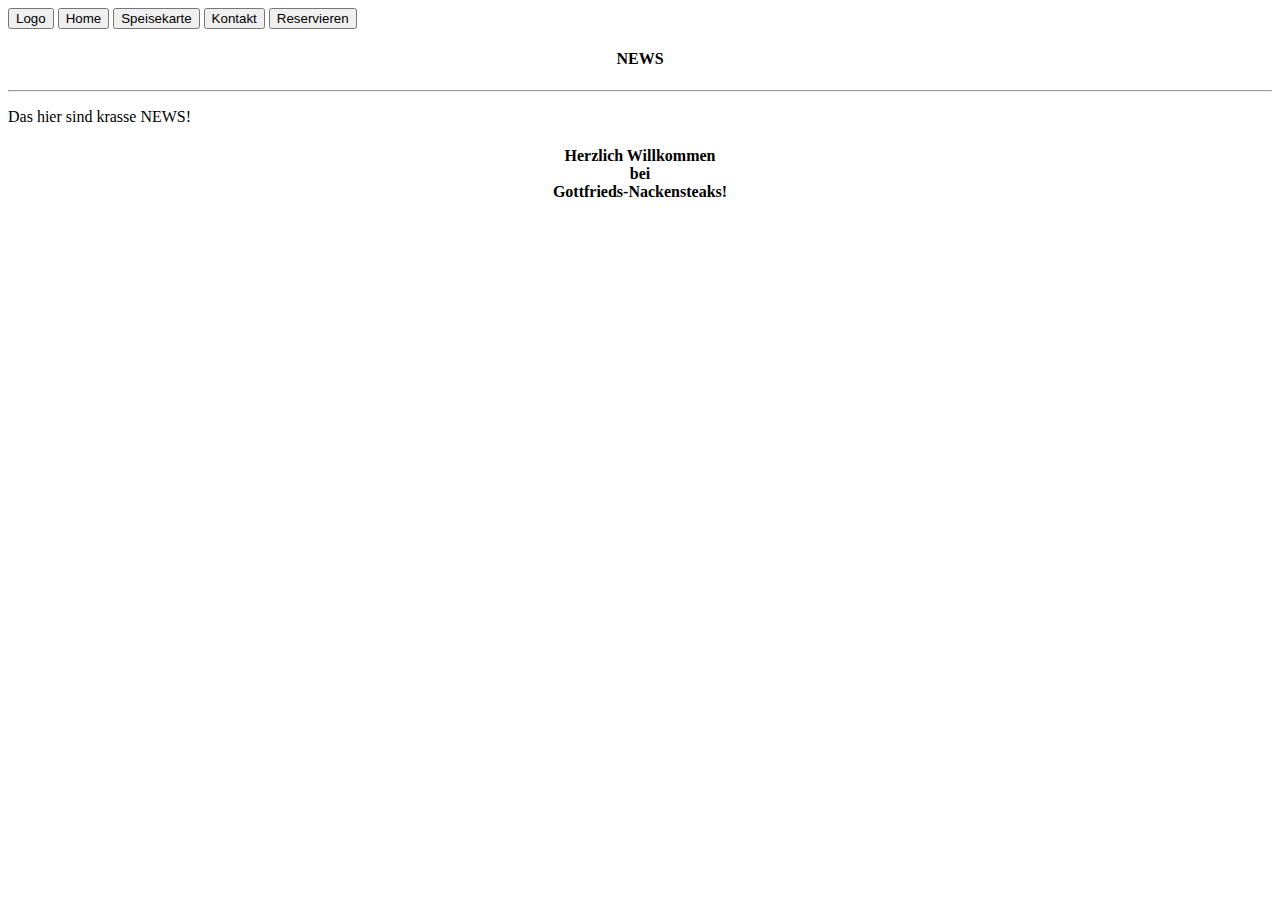
==== index.html @ 55f1ca0d "Create index.html" ====
<!DOCTYPE html>
<html>
<head>
    <title>Gottfrieds Nackensteaks</title>
    <link href="https://cdn.jsdelivr.net/npm/bootstrap@5.1.3/dist/css/bootstrap.min.css" rel="stylesheet" integrity="sha384-1BmE4kWBq78iYhFldvKuhfTAU6auU8tT94WrHftjDbrCEXSU1oBoqyl2QvZ6jIW3" crossorigin="anonymous">
</head>
<body>
    
    <div class="container">
        <div class="row justify-content-center align-items-center mt-3" id="header">
            <div class="btn-group">
                <button type="button" class="btn btn-light p-4 m-1 border border-3">Logo</button>
                <button type="button" class="btn btn-light p-4 m-1 border border-3">Home</button>
                <button type="button" class="btn btn-light p-4 m-1 border border-3">Speisekarte</button>
                <button type="button" class="btn btn-light p-4 m-1 border border-3">Kontakt</button>
                <button type="button" class="btn btn-light p-4 m-1 border border-3">Reservieren</button>
            </div>
        </div>
        <div class="row mt-3 mr-3 " style="height: 80vh;" id="content">
            <div class="col-2 border border-3">
                <div class="mt-3" style="text-align: center;">
                    <h4>NEWS</h4>
                </div>
                <hr>
                <p>
                    Das hier sind krasse NEWS!
                </p>
            </div>
            

            <div class="col-9 mt-3">
                <div class="align-bottom">
                    <h4 style="text-align: center;">
                        Herzlich Willkommen <br>
                        bei <br>
                        Gottfrieds-Nackensteaks!
                    </h4>
                </div>
                
            </div>
        </div>
    </div>

    <script src="https://cdn.jsdelivr.net/npm/@popperjs/core@2.10.2/dist/umd/popper.min.js" integrity="sha384-7+zCNj/IqJ95wo16oMtfsKbZ9ccEh31eOz1HGyDuCQ6wgnyJNSYdrPa03rtR1zdB" crossorigin="anonymous"></script>
    <script src="https://cdn.jsdelivr.net/npm/bootstrap@5.1.3/dist/js/bootstrap.min.js" integrity="sha384-QJHtvGhmr9XOIpI6YVutG+2QOK9T+ZnN4kzFN1RtK3zEFEIsxhlmWl5/YESvpZ13" crossorigin="anonymous"></script>
</body>
</html>
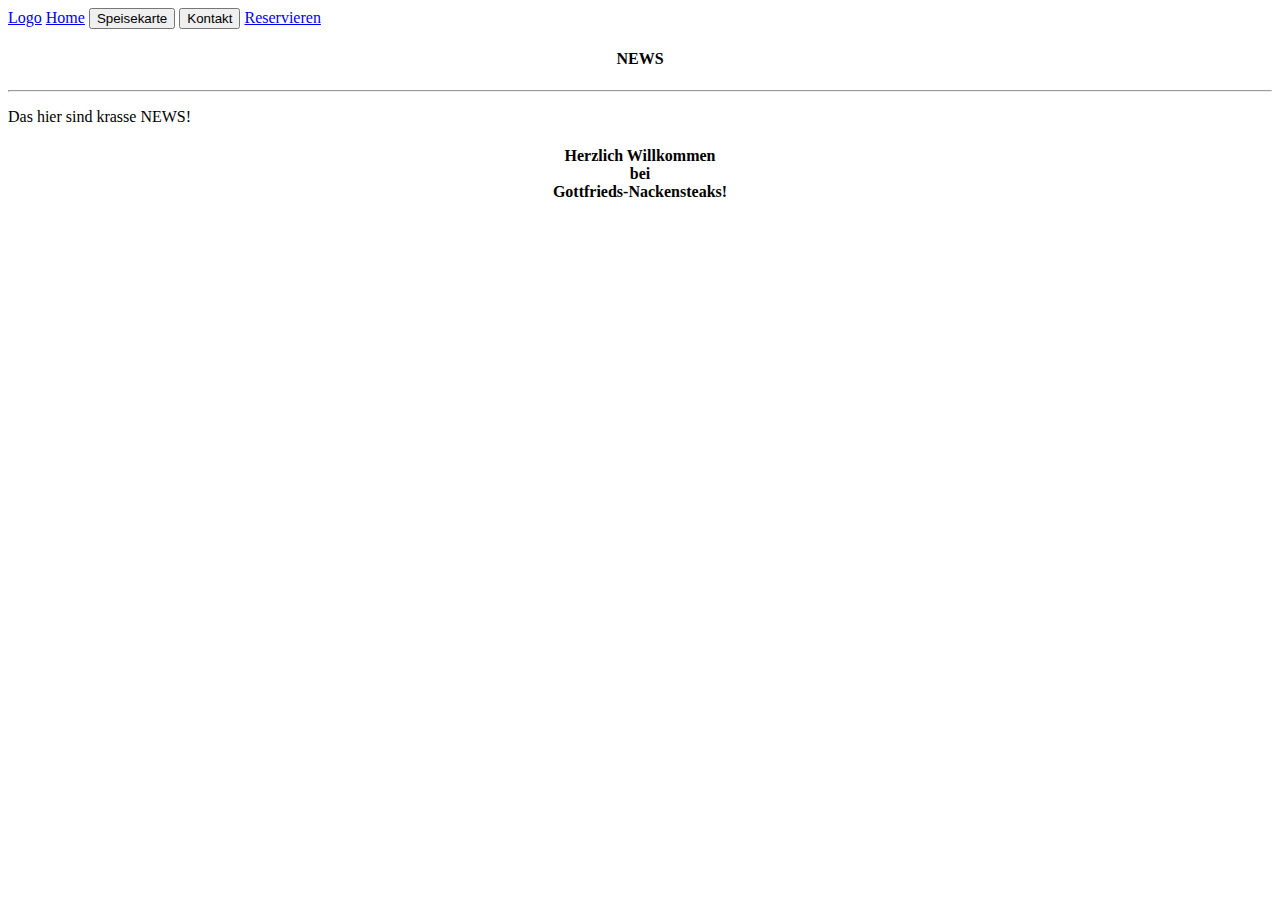
==== commit 6fa14a6f: "Personenzahl und Datum fertig" ====
--- a/index.html
+++ b/index.html
@@ -9,11 +9,11 @@
     <div class="container">
         <div class="row justify-content-center align-items-center mt-3" id="header">
             <div class="btn-group">
-                <button type="button" class="btn btn-light p-4 m-1 border border-3">Logo</button>
-                <button type="button" class="btn btn-light p-4 m-1 border border-3">Home</button>
+                <a href="./index.html" type="button" class="btn btn-light p-4 m-1 border border-3">Logo</a>
+                <a href="index.html" type="button" class="btn btn-light p-4 m-1 border border-3 bg-success">Home</a>
                 <button type="button" class="btn btn-light p-4 m-1 border border-3">Speisekarte</button>
                 <button type="button" class="btn btn-light p-4 m-1 border border-3">Kontakt</button>
-                <button type="button" class="btn btn-light p-4 m-1 border border-3">Reservieren</button>
+                <a href="./reserve-start.html" type="button" class="btn btn-light p-4 m-1 border border-3">Reservieren</a>
             </div>
         </div>
         <div class="row mt-3 mr-3 " style="height: 80vh;" id="content">
@@ -28,14 +28,12 @@
             </div>
             
 
-            <div class="col-9 mt-3">
-                <div class="align-bottom">
-                    <h4 style="text-align: center;">
+            <div class="col-9 mt-3 offset-1">
+                    <h4 class="mt-5" style="text-align: center;">
                         Herzlich Willkommen <br>
                         bei <br>
                         Gottfrieds-Nackensteaks!
                     </h4>
-                </div>
                 
             </div>
         </div>
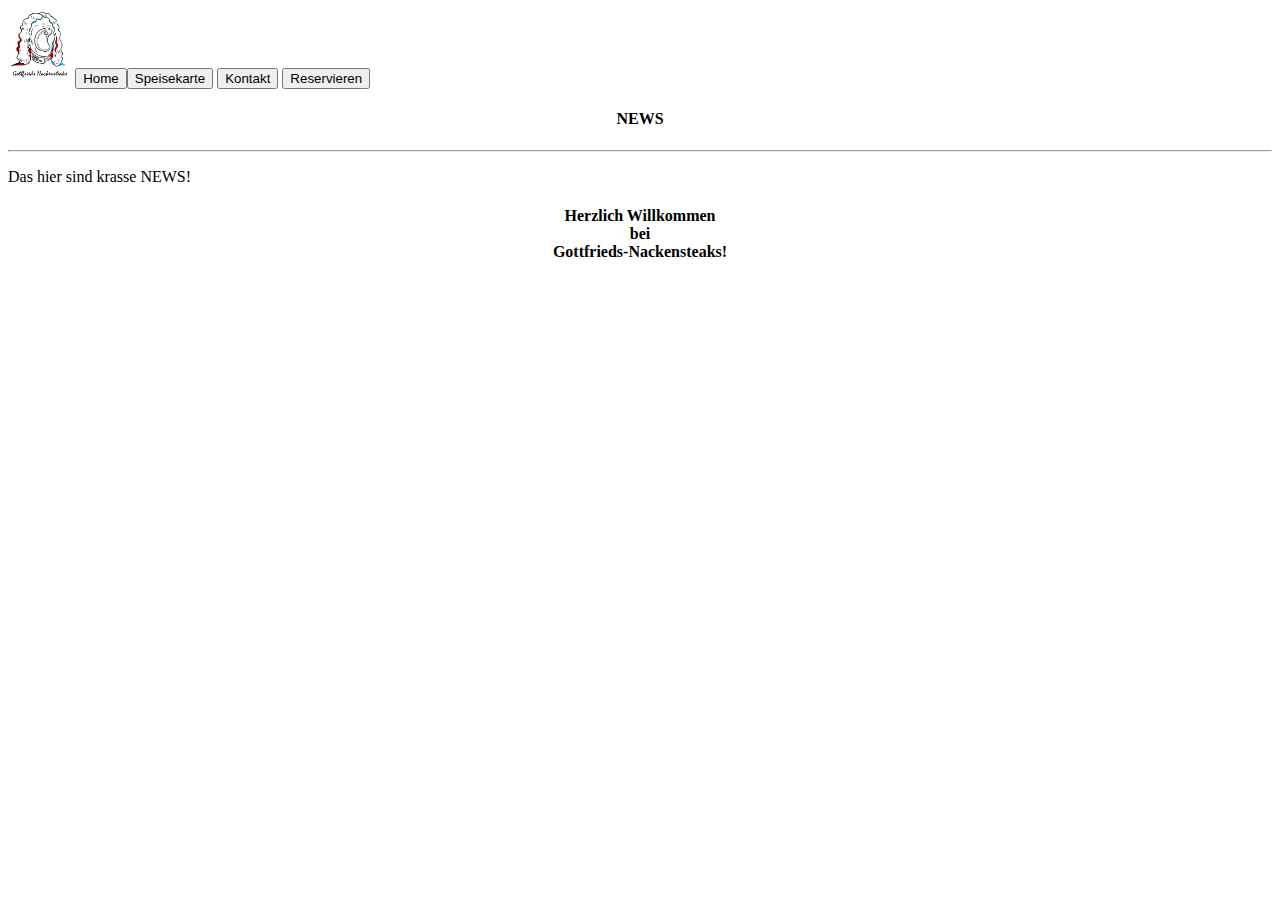
==== commit bfba1ff7: "Merge branch 'main' of https://github.com/Meigo99/Gottfrieds-Nackensteaks into main hi" ====
--- a/index.html
+++ b/index.html
@@ -3,17 +3,18 @@
 <head>
     <title>Gottfrieds Nackensteaks</title>
     <link href="https://cdn.jsdelivr.net/npm/bootstrap@5.1.3/dist/css/bootstrap.min.css" rel="stylesheet" integrity="sha384-1BmE4kWBq78iYhFldvKuhfTAU6auU8tT94WrHftjDbrCEXSU1oBoqyl2QvZ6jIW3" crossorigin="anonymous">
+    <link href="./css/stylesheet.css" rel="stylesheet">
 </head>
 <body>
     
     <div class="container">
         <div class="row justify-content-center align-items-center mt-3" id="header">
             <div class="btn-group">
-                <a href="./index.html" type="button" class="btn btn-light p-4 m-1 border border-3">Logo</a>
-                <a href="index.html" type="button" class="btn btn-light p-4 m-1 border border-3 bg-success">Home</a>
+                <img src="./images/logo.png" onclick="window.location.href = './index.html';" type="button" class="btn btn-light m-1 border border-3 logo">
+                <button type="button" onclick="window.location.href = './index.html';" class="btn btn-light p-4 m-1 border border-3">Home</a>
                 <button type="button" class="btn btn-light p-4 m-1 border border-3">Speisekarte</button>
                 <button type="button" class="btn btn-light p-4 m-1 border border-3">Kontakt</button>
-                <a href="./reserve-start.html" type="button" class="btn btn-light p-4 m-1 border border-3">Reservieren</a>
+                <button onclick="window.location.href = './reserve-start.html';" type="button" class="btn btn-light p-4 m-1 border border-3">Reservieren</button>
             </div>
         </div>
         <div class="row mt-3 mr-3 " style="height: 80vh;" id="content">
--- a/css/stylesheet.css
+++ b/css/stylesheet.css
@@ -0,0 +1,4 @@
+.logo {
+    width: 5%;
+    height: auto;
+}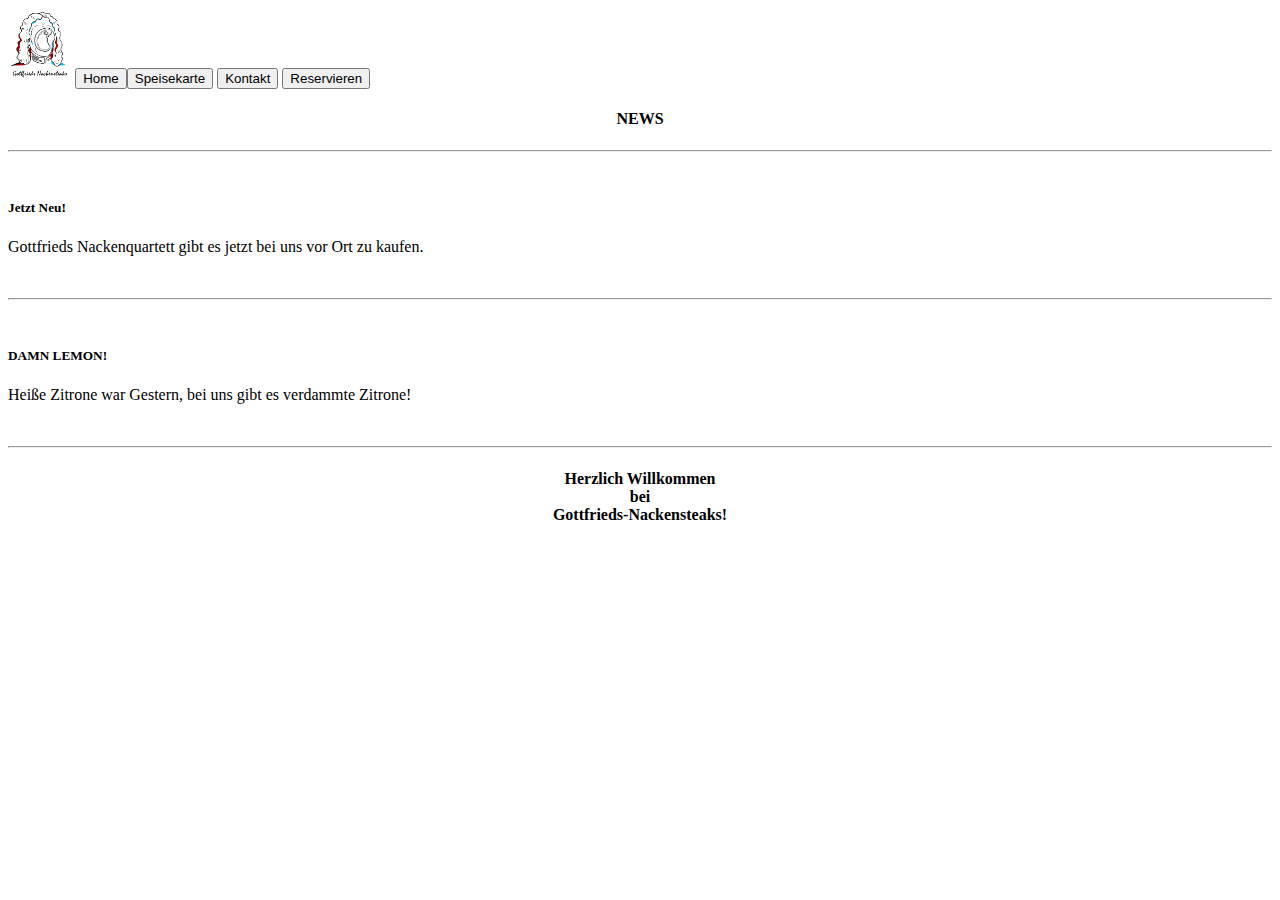
==== commit 16203a21: "News hinzugefügt" ====
--- a/index.html
+++ b/index.html
@@ -12,20 +12,32 @@
             <div class="btn-group">
                 <img src="./images/logo.png" onclick="window.location.href = './index.html';" type="button" class="btn btn-light m-1 border border-3 logo">
                 <button type="button" onclick="window.location.href = './index.html';" class="btn btn-light p-4 m-1 border border-3">Home</a>
-                <button type="button" class="btn btn-light p-4 m-1 border border-3">Speisekarte</button>
-                <button type="button" class="btn btn-light p-4 m-1 border border-3">Kontakt</button>
+                <button onclick="window.location.href = './meals.html';" type="button" class="btn btn-light p-4 m-1 border border-3">Speisekarte</button>
+                <button onclick="window.location.href = './contact.html';" type="button" class="btn btn-light p-4 m-1 border border-3">Kontakt</button>
                 <button onclick="window.location.href = './reserve-start.html';" type="button" class="btn btn-light p-4 m-1 border border-3">Reservieren</button>
             </div>
         </div>
+        
         <div class="row mt-3 mr-3 " style="height: 80vh;" id="content">
             <div class="col-2 border border-3">
                 <div class="mt-3" style="text-align: center;">
                     <h4>NEWS</h4>
                 </div>
                 <hr>
+                <br>
+                <h5>Jetzt Neu!</h5>
                 <p>
-                    Das hier sind krasse NEWS!
+                    Gottfrieds Nackenquartett gibt es jetzt bei uns vor Ort zu kaufen.
                 </p>
+                <br>
+                <hr>
+                <br>
+                <h5>DAMN LEMON!</h5>
+                <p> 
+                    Heiße Zitrone war Gestern, bei uns gibt es verdammte Zitrone!
+                </p>
+                <br>
+                <hr>
             </div>
             
 
--- a/css/stylesheet.css
+++ b/css/stylesheet.css
@@ -1,4 +1,121 @@
 .logo {
     width: 5%;
     height: auto;
+}
+
+.floorplan{
+    width: 700px;
+    height: auto;
+}
+
+.button-taken {
+    background-color: red;
+}
+
+.button-free {
+    background-color: green;
+}
+
+#img_container {
+    position:relative;
+    display:inline-block;
+    text-align:center;
+}
+
+.button_tisch {
+    position: absolute;
+}
+
+#button_tisch1{
+    transform: rotateZ(55deg);
+    top:102px;
+    left:320px;
+    height: 30px;
+    width: 30px;
+}
+
+#button_tisch2{
+    transform: rotateZ(64deg);
+    top:75px;
+    left:363px;
+    height: 30px;
+    width: 30px;
+}
+
+#button_tisch3{
+    transform: rotateZ(-4deg);
+    top:248px;
+    left:285px;
+    height: 27px;
+    width: 26px;
+}
+
+#button_tisch4{
+    transform: rotateZ(-35deg);
+    top:144px;
+    left:250px;
+    height: 25px;
+    width: 45px;
+}
+
+#button_tisch5{
+    border-radius: 50%;
+    top:299px;
+    left:96px;
+    height: 50px;
+    width: 50px;
+}
+
+#button_tisch6{
+    transform: rotateZ(60deg);
+    top:220px;
+    left:147px;
+    height: 28px;
+    width: 28px;
+}
+
+#button_tisch7{
+    top:356px;
+    left:401px;
+    height: 27px;
+    width: 27px;
+}
+
+#button_tisch8{
+    top:375px;
+    left:475px;
+    height: 25px;
+    width: 42px;
+}
+
+#button_tisch9{
+    transform: rotateZ(-64deg);
+    top:325px;
+    left:585px;
+    height: 25px;
+    width: 42px;
+}
+
+#button_tisch10{
+    transform: rotateZ(6deg);
+    top:247px;
+    left:618px;
+    height: 27px;
+    width: 27px;
+}
+
+#button_tisch11{
+    transform: rotateZ(-14deg);
+    top:184px;
+    left:610px;
+    height: 29px;
+    width: 29px;
+}
+
+#button_tisch12{
+    transform: rotateZ(-40deg);
+    top:134px;
+    left:585px;
+    height: 29px;
+    width: 29px;
 }